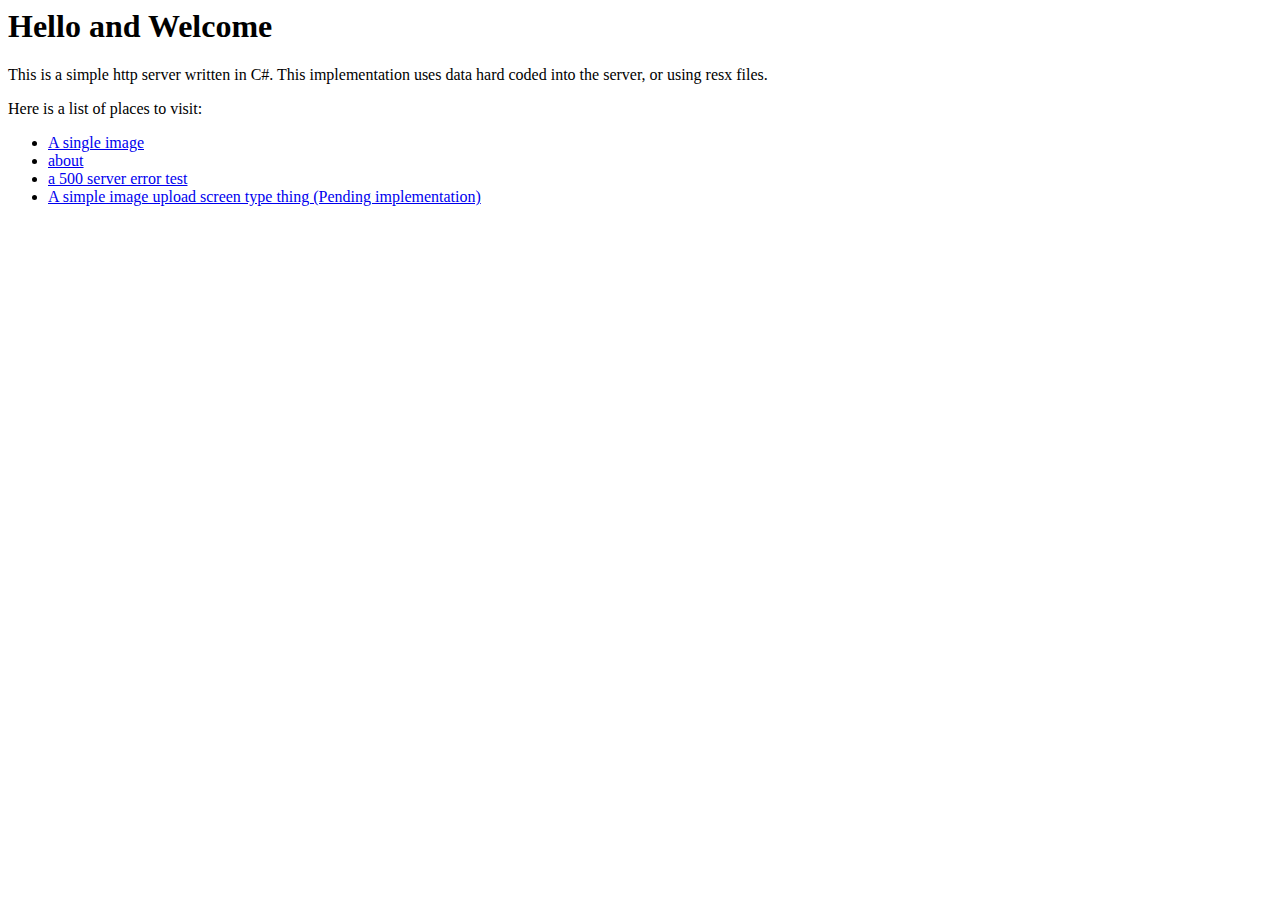
==== QuickServerDemo/Resources/index.html @ bb8171db "Mass Refactor" ====
<html>
	<head>
		<title>QuickServer Demo</title>
	</head>
	<body>
		<h1>Hello and Welcome</h1>
		
		<p>This is a simple http server written in C#. This implementation uses data hard coded into the server, or using resx files.</p>
		<p>Here is a list of places to visit:</p>
		<ul>
			<li><a href="/splash">A single image</a></li>
			<li><a href="/about">about</a></li>
			<li><a href="/err">a 500 server error test</a></li>
			<li><a href="/upload">A simple image upload screen type thing (Pending implementation)</a></li>
		</ul>
	</body>
</html>
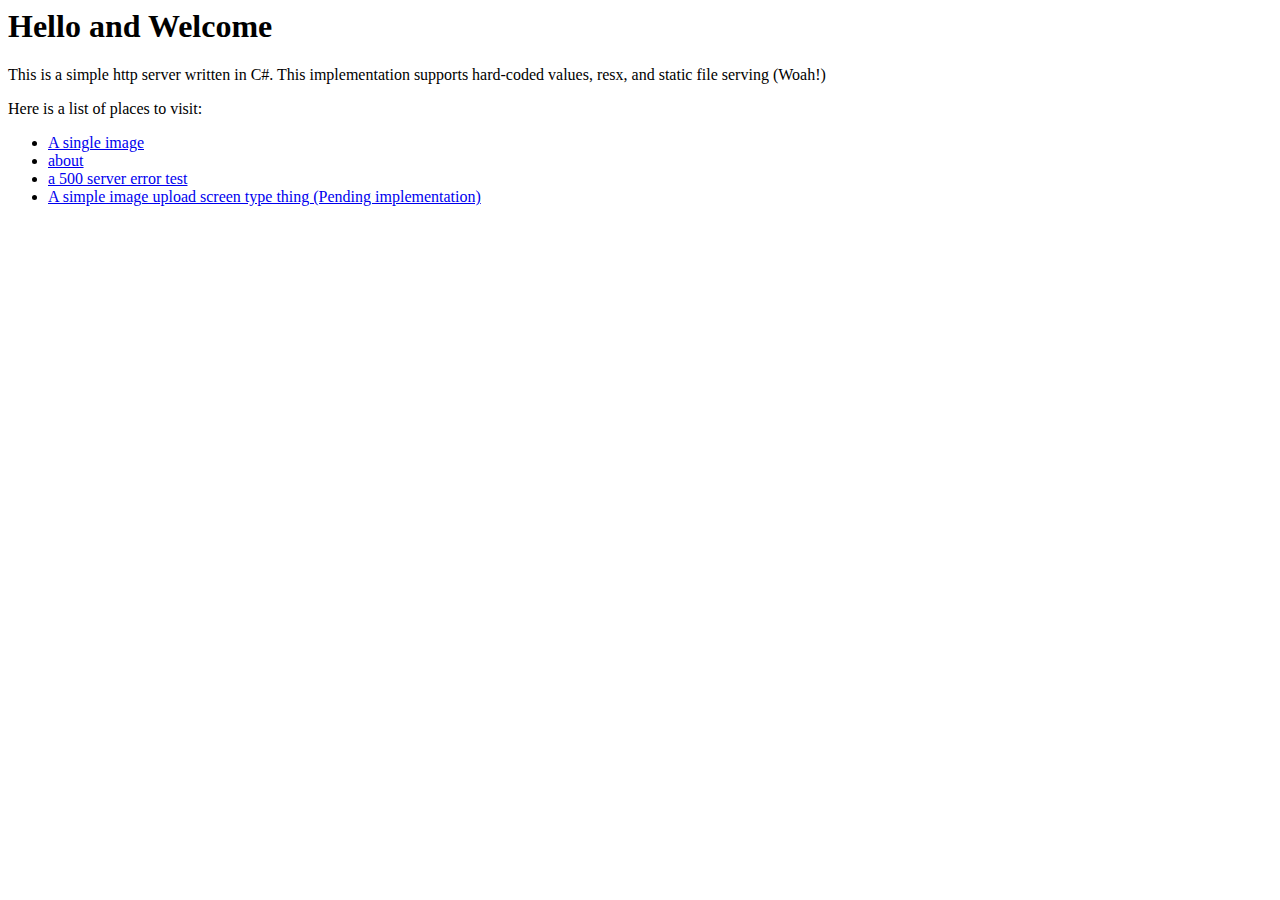
==== commit a33a336a: "Update index/versioning" ====
--- a/QuickServerDemo/Resources/index.html
+++ b/QuickServerDemo/Resources/index.html
@@ -5,7 +5,7 @@
 	<body>
 		<h1>Hello and Welcome</h1>
 		
-		<p>This is a simple http server written in C#. This implementation uses data hard coded into the server, or using resx files.</p>
+		<p>This is a simple http server written in C#. This implementation supports hard-coded values, resx, and static file serving (Woah!)</p>
 		<p>Here is a list of places to visit:</p>
 		<ul>
 			<li><a href="/splash">A single image</a></li>
